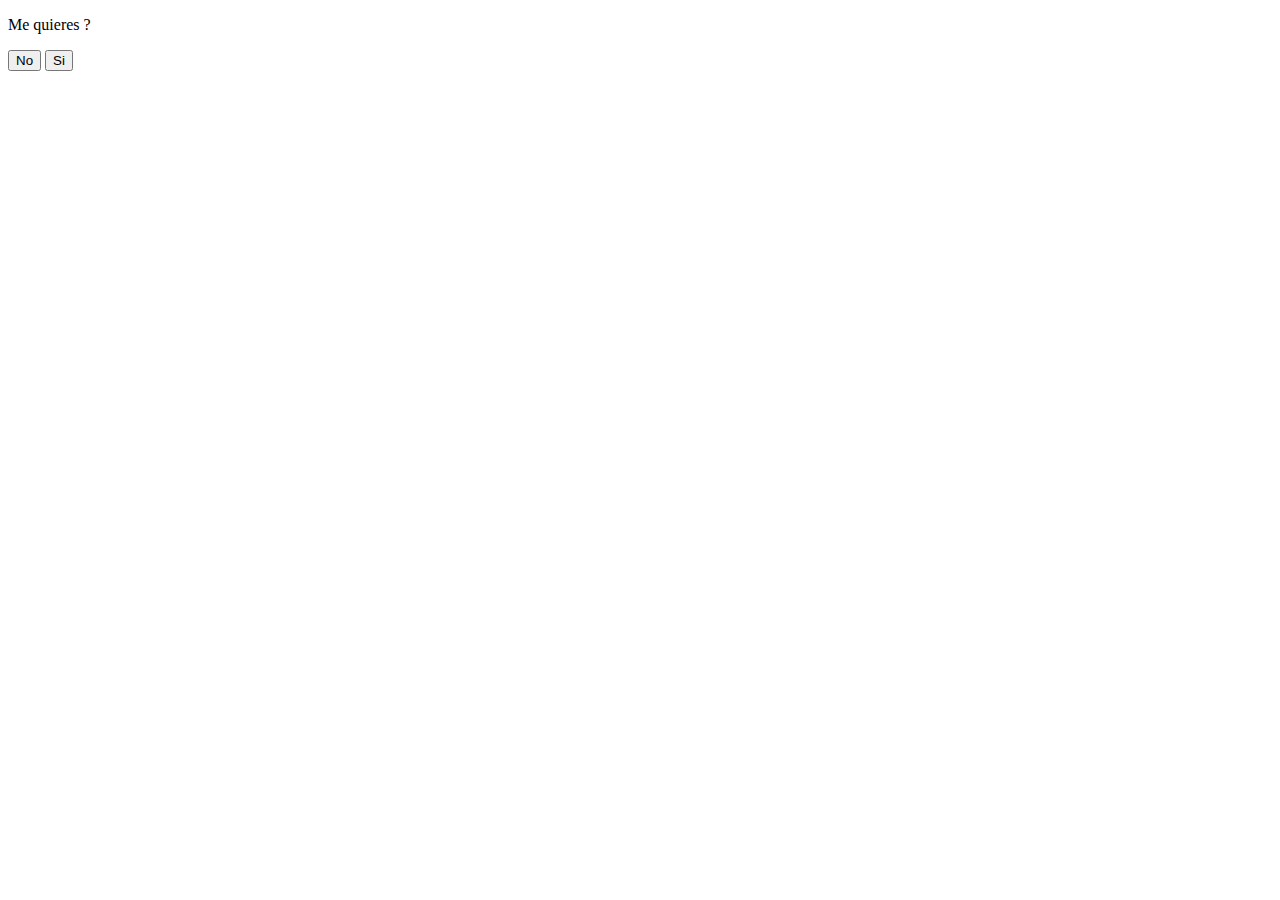
==== index.html @ 8dd18f26 "cambie index" ====
<!DOCTYPE html>
<html lang="es">
<head>
    <meta charset="UTF-8">
    <meta http-equiv="X-UA-Compatible" content="IE=edge">
    <meta name="viewport" content="width=device-width, initial-scale=1.0">
    <script type="text/javascript" src="js/codigo.js"></script>
    <title>Me quieres?</title>
</head>
<body>
    <p>Me quieres ?</p>
    <button id="no" onmouseover="cambiarPosicion()" style="position: relative;"> No
    </button>
    <button id="si" onclick="miFuncion()" style="position: relative;"> Si
    </button>
</body>
</html>
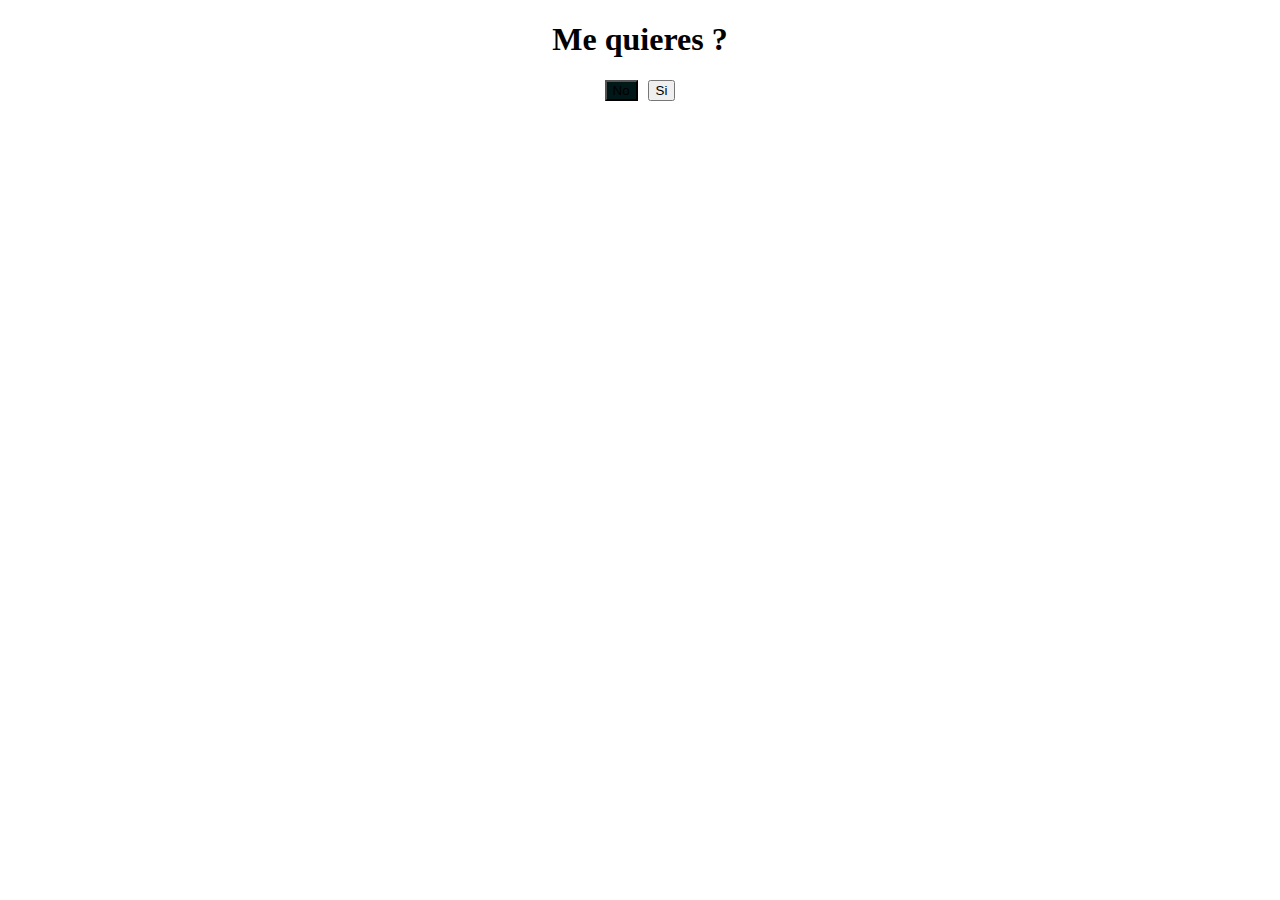
==== commit 43388cfd: "bootstrapp" ====
--- a/index.html
+++ b/index.html
@@ -5,13 +5,20 @@
     <meta http-equiv="X-UA-Compatible" content="IE=edge">
     <meta name="viewport" content="width=device-width, initial-scale=1.0">
     <script type="text/javascript" src="js/codigo.js"></script>
+    <link rel="stylesheet" type="text/css" href="css/styles.css">
+    <link href="https://cdn.jsdelivr.net/npm/bootstrap@5.1.3/dist/css/bootstrap.min.css" rel="stylesheet"
+        integrity="sha384-1BmE4kWBq78iYhFldvKuhfTAU6auU8tT94WrHftjDbrCEXSU1oBoqyl2QvZ6jIW3" crossorigin="anonymous">
+    <script src="https://cdn.jsdelivr.net/npm/bootstrap@5.1.3/dist/js/bootstrap.bundle.min.js"
+        integrity="sha384-ka7Sk0Gln4gmtz2MlQnikT1wXgYsOg+OMhuP+IlRH9sENBO0LRn5q+8nbTov4+1p"
+        crossorigin="anonymous"></script>
     <title>Me quieres?</title>
 </head>
 <body>
-    <p>Me quieres ?</p>
-    <button id="no" onmouseover="cambiarPosicion()" style="position: relative;"> No
-    </button>
-    <button id="si" onclick="miFuncion()" style="position: relative;"> Si
-    </button>
+   
+    <h1 >Me quieres ?</h1>
+    <div id="contenedor">
+    <button id="no" onmouseover="cambiarPosicion()" style="position: relative;" type="submit" class="btn btn-primary" >No</button>
+    </button><button id="si" onclick="miFuncion()" style="position: relative;" type="submit" class="btn btn-primary" >Si</button>
+    </div>
 </body>
 </html>--- a/css/styles.css
+++ b/css/styles.css
@@ -0,0 +1,19 @@
+#contenedor{
+	text-align: center;
+    width: 10%;
+    height: 40em;
+    margin: 0 auto;
+    display: table;
+    flex-direction: column;
+    justify-content: center;
+}
+button#no{
+	margin-right: 10px;
+	background: rgb(0, 23.906, 23.906);
+}
+h1{
+    text-align: center;
+}
+#div-ingreso{
+    background-color: rgb(240, 240, 240);
+}